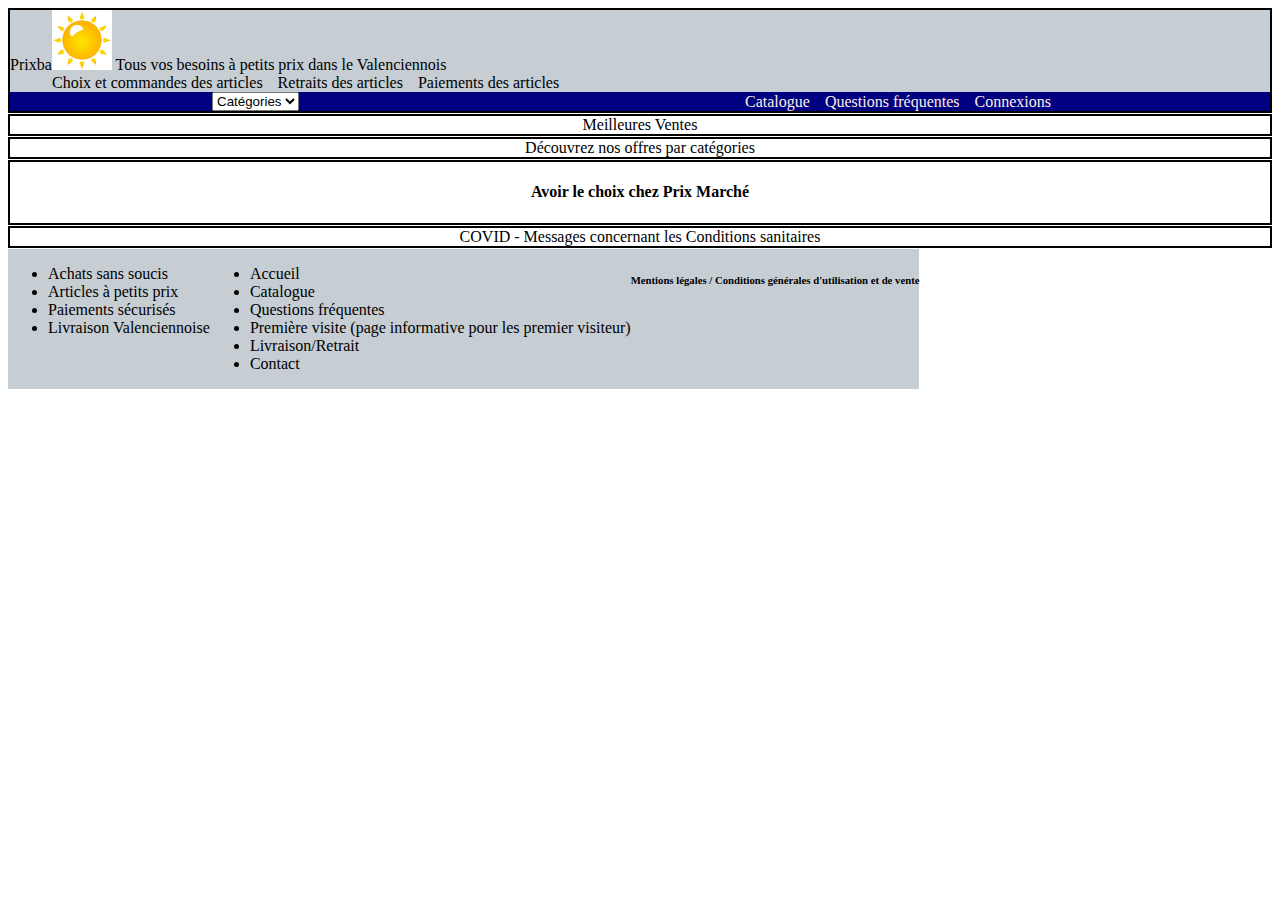
==== articles.html @ 087fa861 "Commit master du 21-01-2022" ====
<!DOCTYPE html>
<html lang="en">
<head>
    <meta charset="UTF-8">
    <meta http-equiv="X-UA-Compatible" content="IE=edge">
    <meta name="viewport" content="width=device-width, initial-scale=1.0">
    <link type="text/css" rel="stylesheet" href="./assets/css/style.css" />
    <title>Articles</title>
</head>
<body>
    <header>
        <nav class="logo_choix" style="background-color:rgb(198, 205, 211);">
           <div style="display:block;text-align:left;">
            <div>
                <span>Prixba</span><image src ="./assets/img/soleil.png" alt="logo_prixba" width="60px" height="60px" ></image>
               Tous vos besoins à petits prix dans le Valenciennois
            </div>

            <ul style="display:flex;flex-direction: row;margin:0px 2px 0px 2px ;">
                <li>Choix et commandes des articles</li>
                <li>Retraits des articles</li>
                <li>Paiements des articles</li>
            </ul>   
                
            </div>


        </nav>
        <nav class="cherche_choix" style="display:flex;align-items: center ;background-color:navy;">
            <select style="display:block;align-items: center;">
                <optgroup></optgroup>
                <option value="">Catégories</option>
                <option value="">Bricolage</option>
                <option value="">Cuisine</option>
                <option value="">Multimédia</option>
            </select>
            <ul style="display:flex;flex-direction: row;margin:0px 2px 0px 2px ;color: linen;">
                <li>Catalogue</li>
                <li>Questions fréquentes</li>
                <li>Connexions</li>
            </ul> 
        </nav>
    </header>
    <main>
        <section class="meilleurs_ventes">Meilleures Ventes</section>
        <section class="offres_categories">Découvrez nos offres par catégories</section>
        <section class="choix_prix_marche">
                <h4>Avoir le choix chez Prix Marché</h4>

        </section>
        <section class="message"> COVID - Messages concernant les Conditions sanitaires</section>
    </main>
    <footer style="display:flex;">
        <section class="liens_pratiques"style="background-color:rgb(198, 205, 211);display:flex;">
            <ul>
                <li>Achats sans soucis</li>
                <li>Articles à petits prix</li>
                <li>Paiements sécurisés</li>
                <li>Livraison Valenciennoise</li>
            </ul>
        <section class="liens_generaux">
            <ul>
                <li>Accueil</li>
                <li>Catalogue</li>
                <li>Questions fréquentes</li>
                <li>Première visite (page informative pour les premier visiteur)</li>
                <li>Livraison/Retrait</li>
                <li>Contact</li>
            </ul>
        </section>
        <section class="legal">
            <H6>Mentions légales / Conditions générales d'utilisation et de vente</H6>
        </section>
    </footer>
</body>
</html>
---- assets/css/style.css ----
header
{
	display:flex;
	flex-direction: column;
	/* justify-content: space-between; */
	/* align-items:flex-end; */
    border: 2px solid;
}
header li
{
	display:flex;
	margin-right: 15px;
    
	/* 	flex-direction: row; */
	/* justify-content: space-between; */
	
}

.logo_choix{
    display:flex;
    background-color:rgb(198, 205, 211);
  
}

.logo_choix div ul {
    display:flex;
    justify-content:flex-end;

}
.cherche_choix{
    display:flex;
    justify-content:space-around;
    /* align-items: center ; */
    background-color:navy;
   
}

main section{
    display:flex;
    border: 2px solid;
    justify-content:center;
    margin: 1px 0px 1px 0px ;
}

footer{
    display:flex;
}
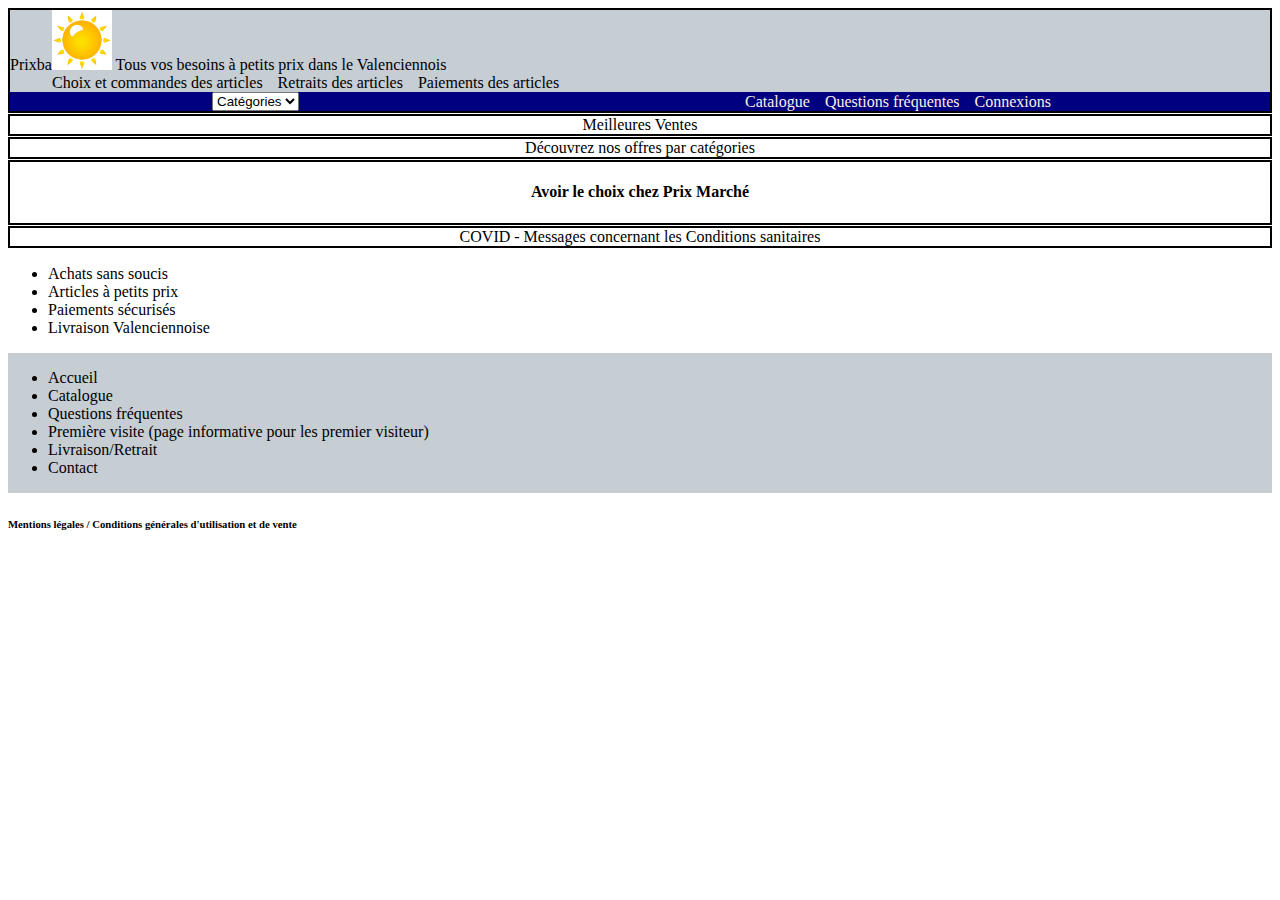
==== commit 3f57be8d: "Commit Dev du 21-01-2022 15H24" ====
--- a/articles.html
+++ b/articles.html
@@ -50,8 +50,8 @@
         </section>
         <section class="message"> COVID - Messages concernant les Conditions sanitaires</section>
     </main>
-    <footer style="display:flex;">
-        <section class="liens_pratiques"style="background-color:rgb(198, 205, 211);display:flex;">
+    <footer>
+        <section class="liens_pratiques">
             <ul>
                 <li>Achats sans soucis</li>
                 <li>Articles à petits prix</li>
--- a/assets/css/style.css
+++ b/assets/css/style.css
@@ -42,6 +42,16 @@
     margin: 1px 0px 1px 0px ;
 }
 
-footer{
+    
+footer section{
     display:flex;
+    flex-direction: column;
+}
+.liens_pratiques{
+    display:flex; 
+   
+}
+.liens_generaux{
+    background-color:rgb(198, 205, 211);
+   
 }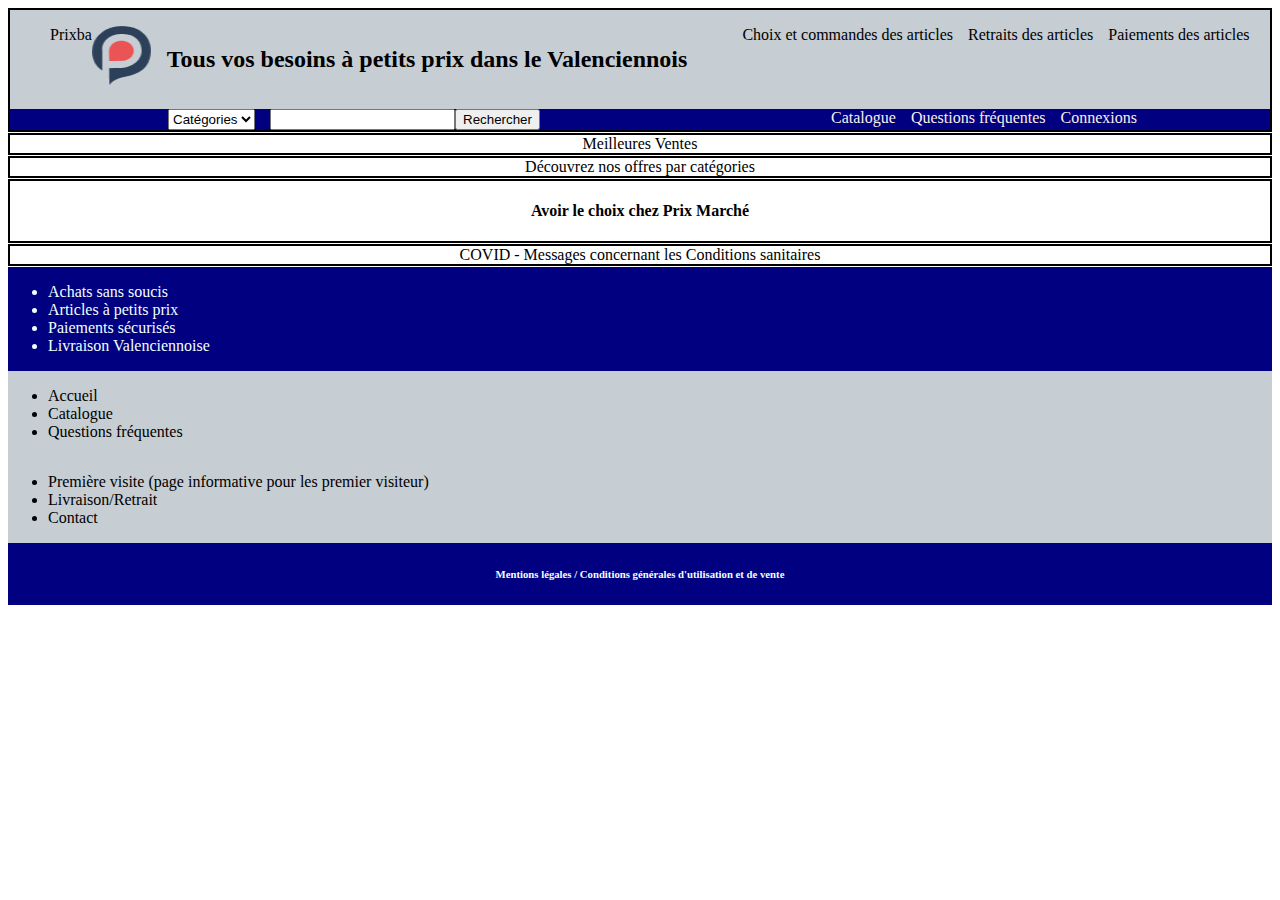
==== commit 369f2747: "Commit dev du 21-01-2022" ====
--- a/articles.html
+++ b/articles.html
@@ -9,32 +9,35 @@
 </head>
 <body>
     <header>
-        <nav class="logo_choix" style="background-color:rgb(198, 205, 211);">
-           <div style="display:block;text-align:left;">
+        <nav class="logo_choix">
             <div>
-                <span>Prixba</span><image src ="./assets/img/soleil.png" alt="logo_prixba" width="60px" height="60px" ></image>
-               Tous vos besoins à petits prix dans le Valenciennois
+                    <ul>
+                        <li><span>Prixba</span><image src ="./assets/img/logo_color.png" alt="logo_prixba" width="60px" height="60px" ></image></li>
+                        <li><h2>Tous vos besoins à petits prix dans le Valenciennois</h2></li>
+                    </ul>
             </div>
 
-            <ul style="display:flex;flex-direction: row;margin:0px 2px 0px 2px ;">
+            <ul>
                 <li>Choix et commandes des articles</li>
                 <li>Retraits des articles</li>
                 <li>Paiements des articles</li>
             </ul>   
-                
-            </div>
-
-
         </nav>
-        <nav class="cherche_choix" style="display:flex;align-items: center ;background-color:navy;">
-            <select style="display:block;align-items: center;">
-                <optgroup></optgroup>
-                <option value="">Catégories</option>
-                <option value="">Bricolage</option>
-                <option value="">Cuisine</option>
-                <option value="">Multimédia</option>
-            </select>
-            <ul style="display:flex;flex-direction: row;margin:0px 2px 0px 2px ;color: linen;">
+        <nav class="cherche_choix">
+            <ul>
+               <li> <select>
+                        <optgroup></optgroup>
+                        <option value="">Catégories</option>
+                        <option value="">Bricolage</option>
+                        <option value="">Cuisine</option>
+                        <option value="">Multimédia</option>
+                    </select>
+                </li>
+                <li><input type="text" >
+                    <button class="button button1">Rechercher</button>
+                </li> 
+            </ul>
+            <ul>
                 <li>Catalogue</li>
                 <li>Questions fréquentes</li>
                 <li>Connexions</li>
@@ -58,11 +61,14 @@
                 <li>Paiements sécurisés</li>
                 <li>Livraison Valenciennoise</li>
             </ul>
+        </section>
         <section class="liens_generaux">
             <ul>
                 <li>Accueil</li>
-                <li>Catalogue</li>
+                <li>Catalogue</li> 
                 <li>Questions fréquentes</li>
+            </ul>
+            <ul>
                 <li>Première visite (page informative pour les premier visiteur)</li>
                 <li>Livraison/Retrait</li>
                 <li>Contact</li>
--- a/assets/css/style.css
+++ b/assets/css/style.css
@@ -22,9 +22,9 @@
   
 }
 
-.logo_choix div ul {
+.logo_choix ul {
     display:flex;
-    justify-content:flex-end;
+    justify-content:space-around;
 
 }
 .cherche_choix{
@@ -32,7 +32,10 @@
     justify-content:space-around;
     /* align-items: center ; */
     background-color:navy;
-   
+  
+}
+.cherche_choix ul{
+    display:flex;margin:0px 2px 0px 2px ;color: linen;
 }
 
 main section{
@@ -42,16 +45,38 @@
     margin: 1px 0px 1px 0px ;
 }
 
+.choix_prix_marche div ul{
+    list-style-type: none;
+    display:flex;
     
+    
+    margin: 0px 2px 0px 2px;
+    
+}
+
 footer section{
     display:flex;
     flex-direction: column;
 }
 .liens_pratiques{
     display:flex; 
+    color: azure;
+    background-color:navy;
    
 }
 .liens_generaux{
     background-color:rgb(198, 205, 211);
-   
+    display:flex; 
+}
+.liens_generaux ul{
+    
+    display: flex;
+    flex-wrap: wrap;
+    flex-direction: column;
+    
+}
+.legal{
+    background-color:navy;
+    align-items: center;
+    color: azure;
 }